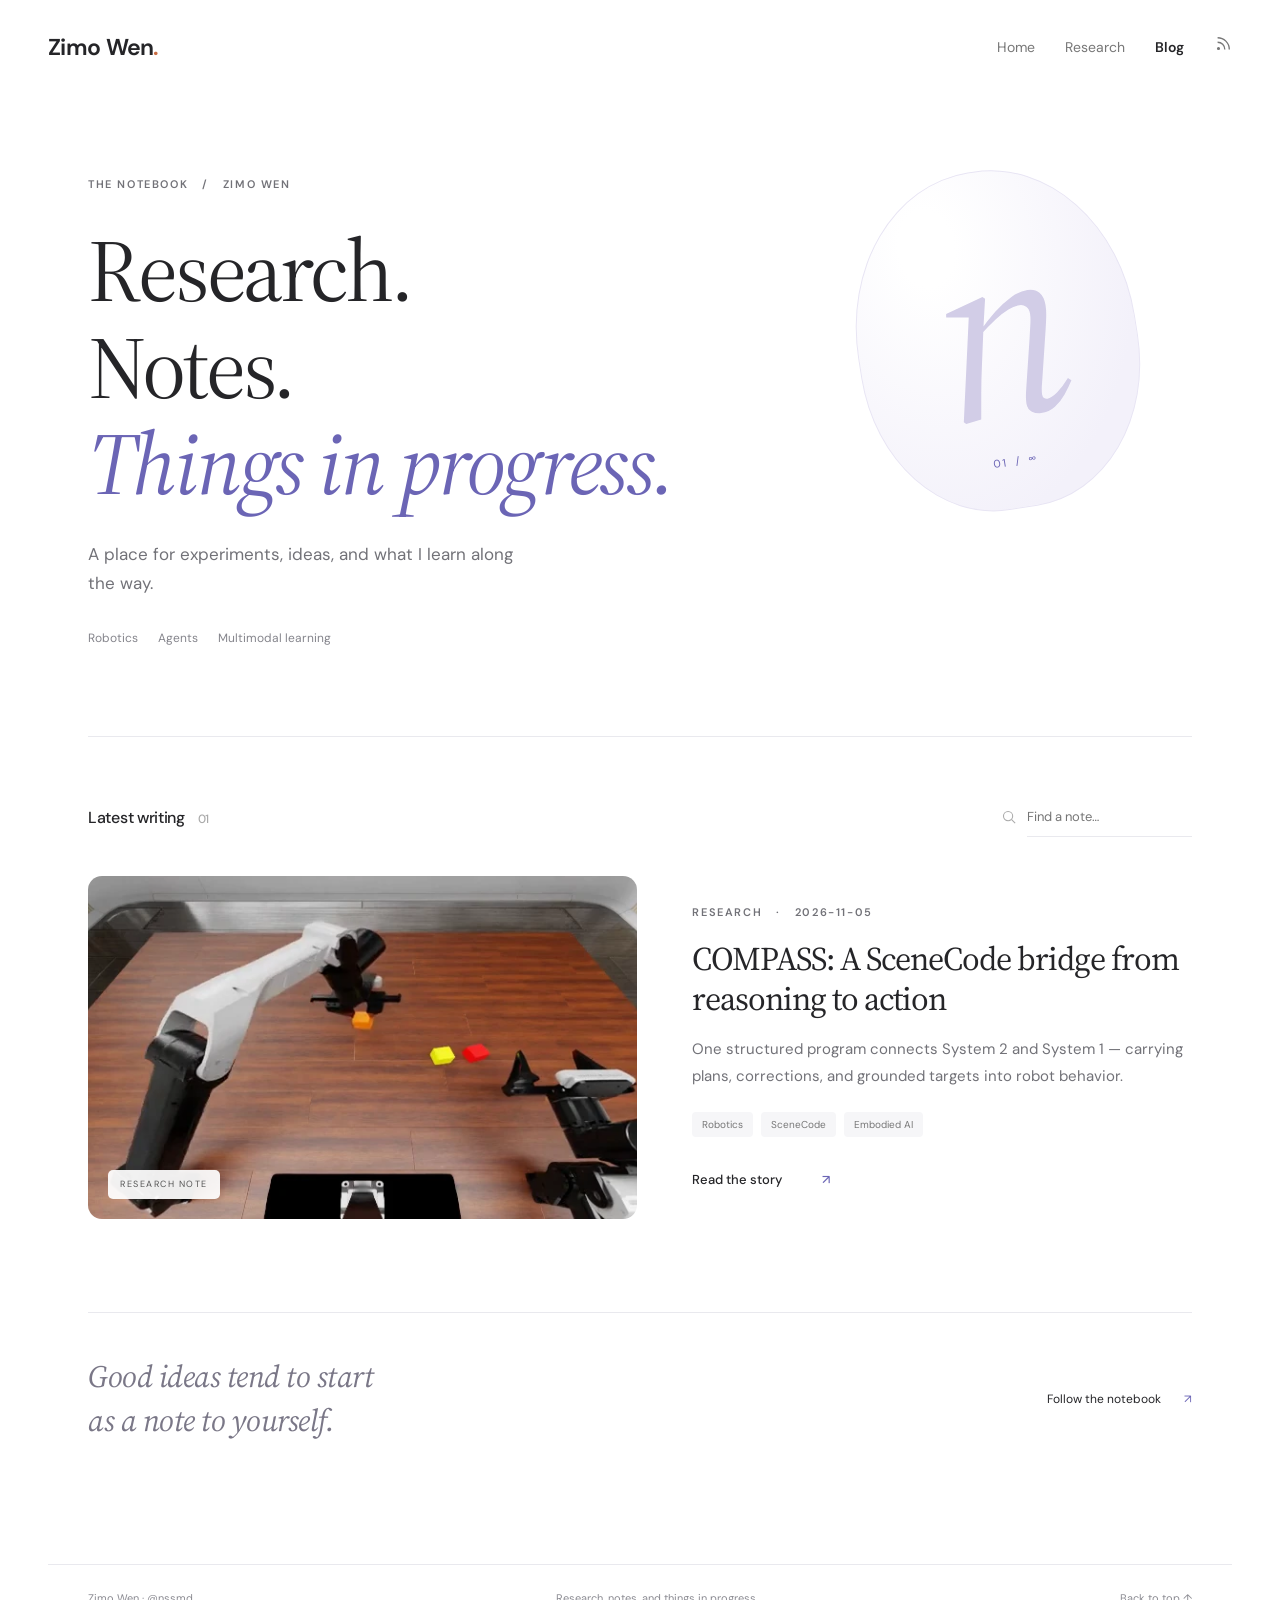
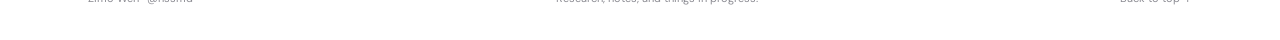
==== blog/index.html @ 4d7af4b7 "Add research blog with COMPASS method and eleven recorded cases" ====
<!doctype html>
<html lang="en"><head><meta charset="utf-8"><meta name="viewport" content="width=device-width,initial-scale=1">
<title>Blog · Zimo Wen</title><meta name="description" content="Research notes and experiments by Zimo Wen.">
<link rel="canonical" href="https://nssmd.github.io/blog/"><meta property="og:title" content="Blog"><meta property="og:description" content="Research notes and experiments by Zimo Wen."><meta property="og:type" content="website"><meta property="og:url" content="https://nssmd.github.io/blog/"><meta property="og:image" content="https://nssmd.github.io/blog/assets/compass/cover.webp"><meta name="twitter:card" content="summary_large_image"><meta name="theme-color" content="#ffffff">
<link rel="icon" href="/assets/favicon.svg" type="image/svg+xml"><link rel="alternate" type="application/atom+xml" title="Zimo Wen — Blog" href="/blog/feed.xml">
<link rel="preconnect" href="https://fonts.googleapis.com"><link rel="preconnect" href="https://fonts.gstatic.com" crossorigin><link href="https://fonts.googleapis.com/css2?family=DM+Sans:wght@400;450;500;550;600;650;700&family=Source+Serif+4:ital,wght@0,400;0,500;0,600;1,400;1,500&display=swap" rel="stylesheet">
<link rel="stylesheet" href="/blog/blog.css"><script src="/blog/blog.js" defer></script></head>
<body><a class="skip-link" href="#main">Skip to content</a><header class="site-header"><a class="wordmark" href="/">Zimo Wen<span class="wordmark-dot">.</span></a><nav aria-label="Main navigation"><a href="/">Home</a><a href="/#research">Research</a><a href="/blog/" aria-current="page">Blog</a><a class="rss-link" href="/blog/feed.xml" aria-label="Subscribe via RSS"><svg viewBox="0 0 20 20" fill="none" stroke="currentColor" stroke-width="1.5" aria-hidden="true"><circle cx="5" cy="15" r="1" fill="currentColor"/><path d="M4 8a8 8 0 0 1 8 8M4 3a13 13 0 0 1 13 13"/></svg></a></nav></header>
<main id="main" class="journal" tabindex="-1"><section class="journal-hero" id="top"><div class="eyebrow">THE NOTEBOOK <span> / </span> ZIMO WEN</div><h1>Research.<br>Notes.<br><em>Things in progress.</em></h1><p>A place for experiments, ideas, and what I learn along the way.</p><div class="journal-topics"><span>Robotics</span><span>Agents</span><span>Multimodal learning</span></div><div class="journal-mark" aria-hidden="true"><span>n</span><i>01 / ∞</i></div></section><section class="writing-section" aria-labelledby="writing-heading"><div class="writing-heading"><h2 id="writing-heading">Latest writing <span>01</span></h2><label class="journal-search"><span class="sr-only">Search articles</span><svg viewBox="0 0 24 24" fill="none" stroke="currentColor" stroke-width="1.5" aria-hidden="true"><circle cx="10" cy="10" r="6.5"/><path d="m15 15 5 5"/></svg><input id="post-search" type="search" placeholder="Find a note…" autocomplete="off"></label></div><div class="post-list"><article class="post-card featured-post" data-search="compass: a scenecode bridge from reasoning to action one structured program connects system 2 and system 1 — carrying plans, corrections, and grounded targets into robot behavior. robotics scenecode embodied ai"><a class="post-image" href="/blog/compass/"><img src="/blog/assets/compass/cover.webp" alt="COMPASS executing a color-order block-stacking task" width="960" height="540"><span class="image-label">RESEARCH NOTE</span></a><div class="post-copy"><div class="eyebrow">Research<span>·</span>2026-11-05</div><h2><a href="/blog/compass/">COMPASS: A SceneCode bridge from reasoning to action</a></h2><p>One structured program connects System 2 and System 1 — carrying plans, corrections, and grounded targets into robot behavior.</p><div class="post-tags"><span>Robotics</span><span>SceneCode</span><span>Embodied AI</span></div><a class="read-post" href="/blog/compass/">Read the story <span>↗</span></a></div></article></div><p class="empty-search" id="post-empty" hidden>No matching notes. Try another keyword.</p><p class="sr-only" id="post-status" role="status" aria-live="polite"></p></section><section class="journal-signoff"><p>Good ideas tend to start<br>as a note to yourself.</p><a href="/blog/feed.xml">Follow the notebook <span>↗</span></a></section></main><footer class="site-footer"><a href="/">Zimo Wen · @nssmd</a><span>Research, notes, and things in progress.</span><a href="#top">Back to top ↑</a></footer></body></html>
---- blog/blog.css ----
:root{--ink:#252528;--muted:#727278;--line:#e9e9ee;--purple:#6b65b5;--purple-light:#f2f1f9;--orange:#ca6c42;--paper:#fff;--sans:'DM Sans',system-ui,sans-serif;--serif:'Source Serif 4',Georgia,serif}*{box-sizing:border-box}html{scroll-behavior:smooth;scroll-padding-top:95px}body{margin:0;color:var(--ink);background:var(--paper);font:16px/1.7 var(--sans);-webkit-font-smoothing:antialiased}a{color:inherit;text-decoration:none}a:hover{color:var(--purple)}button,input{font:inherit}button{cursor:pointer}img,video{max-width:100%;display:block}button:focus-visible,a:focus-visible,input:focus-visible,summary:focus-visible{outline:2px solid var(--purple);outline-offset:5px}[hidden]{display:none!important}.sr-only{position:absolute;width:1px;height:1px;overflow:hidden;clip:rect(0,0,0,0)}.skip-link{position:fixed;left:16px;top:-100px;z-index:100;background:white;padding:10px 20px}.skip-link:focus{top:12px}.site-header{max-width:1280px;margin:auto;padding:28px 48px;display:flex;align-items:center;justify-content:space-between}.wordmark{font-size:23px;font-weight:650;letter-spacing:-.7px}.wordmark-dot{color:var(--orange)}.site-header nav{display:flex;gap:30px;align-items:center;font-size:14px;color:#777}.site-header [aria-current]{color:var(--ink);font-weight:600}.rss-link svg{width:18px;height:18px}.eyebrow{display:flex;align-items:center;gap:14px;font-size:11px;font-weight:600;letter-spacing:1.6px;text-transform:uppercase;color:var(--muted)}.mini-label{display:block;color:var(--purple);font-size:10px;letter-spacing:1.6px;font-weight:600;text-transform:uppercase}.journal{max-width:1184px;margin:auto;padding:0 40px}.journal-hero{position:relative;padding:80px 0 88px;border-bottom:1px solid var(--line);overflow:hidden}.journal-hero h1{font-family:var(--serif);font-size:clamp(54px,7vw,88px);line-height:1.1;letter-spacing:-3px;font-weight:400;margin:28px 0}.journal-hero h1 em{color:var(--purple);font-weight:400}.journal-hero>p{font-size:17px;color:var(--muted);max-width:430px}.journal-topics{display:flex;gap:20px;margin-top:30px;font-size:12px;color:#85858c}.journal-mark{position:absolute;right:5%;top:75px;width:280px;height:340px;display:flex;align-items:center;justify-content:center;transform:rotate(-9deg);border:1px solid #e8e5f4;border-radius:49% 49% 45% 45%;background:radial-gradient(ellipse at 30% 20%,#fff 10%,#f3f1fa 75%)}.journal-mark>span{font:italic 260px/.8 var(--serif);color:#d2cde7;letter-spacing:-25px;transform:translate(-5px,-15px)}.journal-mark i{position:absolute;bottom:40px;font:11px var(--sans);letter-spacing:3px;color:var(--purple)}.writing-section{padding:53px 0}.writing-heading{display:flex;align-items:center;justify-content:space-between;margin-bottom:32px}.writing-heading h2{font-size:16px;font-weight:500;letter-spacing:-.3px}.writing-heading h2 span{color:#aaa;font-size:12px;padding-left:9px}.journal-search{display:flex;gap:9px;align-items:center;color:#aaa}.journal-search svg{width:17px;height:17px}.journal-search input{border:0;border-bottom:1px solid var(--line);padding:8px 0;width:165px;font-size:13px;border-radius:0;background:transparent;color:var(--ink)}.post-card{display:grid;grid-template-columns:1.1fr 1fr;gap:55px;align-items:center}.post-image{position:relative;display:block;overflow:hidden;border-radius:14px;background:#eeedf2;aspect-ratio:16/10}.post-image img{width:100%;height:100%;object-fit:cover;transition:transform .6s}.post-image:hover img{transform:scale(1.035)}.image-label{position:absolute;bottom:20px;left:20px;background:#ffffffed;border-radius:5px;padding:7px 12px;color:#555;font-size:9px;letter-spacing:1.5px}.post-copy h2{font:400 33px/1.22 var(--serif);letter-spacing:-1px;margin:17px 0}.post-copy>p{font-size:15px;line-height:1.8;color:var(--muted)}.post-tags{display:flex;flex-wrap:wrap;gap:8px;margin:22px 0}.post-tags span{font-size:10px;color:#777;background:#f6f6f8;padding:4px 10px;border-radius:4px}.read-post{display:inline-flex;gap:40px;font-size:13px;font-weight:500;margin-top:10px}.read-post span{color:var(--purple)}.journal-signoff{margin:40px 0 80px;padding:42px 0;border-top:1px solid var(--line);display:flex;align-items:center;justify-content:space-between}.journal-signoff p{font:italic 31px/1.4 var(--serif);letter-spacing:-.5px;margin:0;color:#7a7787}.journal-signoff a{font-size:12px}.journal-signoff a span{margin-left:20px;color:var(--purple)}.site-footer{max-width:1184px;margin:45px auto 0;padding:24px 40px 32px;border-top:1px solid var(--line);display:flex;justify-content:space-between;gap:20px;font-size:11px;color:#8b8b92}.article-hero{max-width:980px;text-align:center;margin:72px auto 42px;padding:0 32px}.article-hero .eyebrow{justify-content:center}.article-hero h1{font:600 clamp(72px,9vw,118px)/1.1 var(--sans);letter-spacing:-7px;margin:25px 0 8px;background:linear-gradient(100deg,#555965 25%,#7770bd 65%,#c77d57 100%);background-clip:text;-webkit-background-clip:text;color:transparent}.hero-subtitle{font:400 clamp(29px,3.8vw,45px)/1.25 var(--serif);letter-spacing:-1.3px;margin:14px 0 20px}.hero-description{font-size:16px;color:var(--muted);line-height:1.8;max-width:660px;margin:0 auto}.hero-actions{display:flex;justify-content:center;gap:12px;margin:27px 0 35px}.pill-button{border:1px solid var(--line);border-radius:100px;padding:11px 22px;display:inline-flex;gap:25px;align-items:center;font-size:12px;font-weight:500;background:white;transition:background .2s,transform .2s}.pill-button:hover{transform:translateY(-2px);background:#f8f8fb;color:var(--ink)}.pill-button.primary{background:var(--ink);color:white;border-color:var(--ink)}.hero-film{max-width:1160px;margin:0 auto 80px;padding:0 32px}.hero-film video{width:100%;aspect-ratio:16/9;object-fit:cover;border-radius:18px;background:#eee}.hero-film figcaption{font-size:11px;color:var(--muted);text-align:center;margin:14px 0}.article-layout{max-width:1280px;margin:auto;position:relative;padding:0 40px}.article-toc{position:absolute;top:15px;left:-125px;width:150px;line-height:1.5}.article-toc .toc ul{list-style:none;padding:0;margin:20px 0}.article-toc .toc li{margin:12px 0;font-size:11px;color:#95959c}.article-toc .toc li ul{display:none}.article-toc a.active{color:var(--purple)}.back-link{display:block;margin-top:30px;font-size:11px;color:#888}.article-body>p,.article-body>h2,.article-body>h3,.article-body>ul,.article-body>ol,.article-body>blockquote,.article-body>pre,.article-body>.codehilite,.article-body>.recorded-code{max-width:740px;margin-left:auto;margin-right:auto}.article-body>p{font-size:17px;line-height:1.95;color:#4d4d55;margin-top:22px;margin-bottom:22px}.article-body>h2{font:400 clamp(30px,3.5vw,43px)/1.25 var(--serif);letter-spacing:-1px;margin-top:100px;margin-bottom:25px;scroll-margin-top:45px}.article-body>h3{font-size:20px;font-weight:500;margin-top:34px}.article-body a:not(.camera-link):not(.pill-button){text-decoration-color:#c5c1df;text-underline-offset:4px}.article-body>p a{text-decoration:underline}.article-body>ul,.article-body>ol{padding-left:22px;color:#555}.article-body>li{padding-left:5px}.article-body>blockquote{font:italic 27px/1.5 var(--serif);color:#77718d;text-align:center;padding:35px 20px;margin-top:45px;margin-bottom:45px}.article-body strong{color:var(--ink);font-weight:600}.bridge-figure{max-width:1120px;margin:45px auto 65px;background:#fafafd;padding:40px 40px 25px;border-radius:18px}.bridge-flow{display:grid;grid-template-columns:1fr 38px 1.15fr 38px 1fr;align-items:center;gap:15px}.bridge-node h3{font:400 25px/1.3 var(--serif);margin:14px 0}.bridge-node p{font-size:13px;line-height:1.8;color:#777}.bridge-program{background:#eeecf8;border-radius:14px;text-align:center;padding:26px 15px}.program-fields{display:flex;gap:7px;flex-wrap:wrap;justify-content:center}.program-fields span{font:11px monospace;background:#ffffff9c;color:#716b99;padding:5px 8px;border-radius:5px}.bridge-arrow{text-align:center;font-size:29px;color:#a49ec9}.feedback-path{text-align:center;font-size:12px;color:#8b859f;margin:24px 0 0}.feedback-path>span{font-size:19px;padding-right:10px}.bridge-figure figcaption,.recorded-code figcaption{font-size:11px;text-align:center;color:#999;margin:21px 0 0}.method-uses{display:grid;grid-template-columns:repeat(3,1fr);gap:35px;max-width:1060px;margin:50px auto}.method-uses h3{font:400 25px/1.2 var(--serif);margin:14px 0}.method-uses p{font-size:14px;color:#777;line-height:1.9}.method-uses .mini-label{color:var(--orange)}.recorded-code{margin:40px auto}.recorded-code pre,.codehilite pre{font:12px/1.8 ui-monospace,SFMono-Regular,Consolas,monospace;white-space:pre-wrap;overflow-wrap:anywhere;overflow:auto;background:#292831;color:#e3e1ee;padding:27px 32px;border-radius:0 0 12px 12px;margin:0}.code-caption{background:#35333e;color:#b9b3d2;padding:11px 30px;border-radius:12px 12px 0 0;font:10px var(--sans);letter-spacing:1px}.case-gallery{max-width:1120px;margin:40px auto}.case-filters{display:flex;gap:6px;flex-wrap:wrap;margin:0 0 32px}.case-filters button{border:0;border-radius:30px;background:transparent;color:#888;padding:8px 16px;font-size:12px;transition:background .2s}.case-filters button.active{background:#eeecf6;color:var(--purple)}.case-filters button span{font-size:10px;margin-left:6px;opacity:.6}.case-grid{display:grid;grid-template-columns:1fr 1fr;gap:44px 30px}.case-card{min-width:0}.case-media{position:relative;background:#eee;border-radius:14px;overflow:hidden;aspect-ratio:16/9}.case-media video{width:100%;height:100%;object-fit:contain}.case-number{position:absolute;top:12px;left:13px;background:#fffffff0;border-radius:6px;padding:3px 8px;font-size:10px;font-weight:600;pointer-events:none;color:#555}.case-copy{padding:18px 4px 0}.case-copy h3{font:400 24px/1.3 var(--serif);letter-spacing:-.3px;margin:9px 0}.case-copy>p{font-size:13px;line-height:1.8;color:#777;margin:10px 0}.case-plan{font-size:12px;margin-top:16px}.case-plan summary{display:flex;justify-content:space-between;align-items:center;list-style:none;cursor:pointer;color:var(--purple);padding:8px 0}.case-plan summary::-webkit-details-marker{display:none}.case-plan ol{padding:15px 20px 15px 35px;margin:8px 0;background:#f7f6fb;border-radius:10px;color:#686378;line-height:1.9}.case-plan li{padding-left:4px;margin:6px 0}.camera-link{color:var(--purple);display:inline-block;margin:7px 0}.results-table{max-width:950px;margin:40px auto;overflow-x:auto}.results-table table{border-collapse:collapse;width:100%;font-size:14px;min-width:600px}.results-table th{text-align:left;color:#999;font-size:11px;font-weight:500;padding:15px 18px;border-bottom:1px solid #ddd}.results-table td{padding:18px;border-bottom:1px solid #eee}.results-table td:nth-child(3){color:var(--purple);font-weight:600}.results-table a{color:#8e879e;font-size:12px}.results-table .result-foot{font-size:11px;color:#aaa;text-align:left;margin:16px 18px}.article-end{text-align:center;max-width:1080px;margin:100px auto 50px;padding:50px 20px;border-top:1px solid var(--line)}.article-end h2{font:400 36px/1.3 var(--serif);letter-spacing:-1px;margin:17px 0 25px}.article-end .mini-label{color:#aaa}.image-pair{display:grid;grid-template-columns:1fr 1fr;gap:20px;max-width:1000px;margin:45px auto}.image-pair figure{margin:0}.image-pair img{border-radius:12px;width:100%}.image-pair figcaption{font-size:11px;color:#999;margin-top:10px}.empty-search{padding:35px 0;color:#888}dialog{border:0;border-radius:16px;max-width:1400px;width:94vw;padding:26px;background:#fff;color:var(--ink)}dialog::backdrop{background:#16141cd9;backdrop-filter:blur(8px)}dialog h2{font:400 27px var(--serif);margin:0 30px 25px 0}dialog video{width:100%;border-radius:10px}dialog .dialog-close{position:absolute;right:20px;top:10px;border:0;background:transparent;color:#777;font-size:30px}.post-list{display:grid;gap:55px}
@media(min-width:1550px){.article-toc{position:sticky;top:50px;float:left;margin-left:-150px}}@media(max-width:1500px){.article-toc{display:none}}@media(max-width:850px){.site-header{padding:24px}.journal{padding:0 24px}.journal-hero{padding:55px 0 55px}.journal-mark{right:-70px;top:90px;opacity:.5;width:220px;height:280px;z-index:-1}.journal-mark>span{font-size:220px}.journal-hero h1{font-size:65px}.post-card{grid-template-columns:1fr;gap:26px}.post-image{aspect-ratio:16/9}.post-copy h2{font-size:30px}.journal-signoff{gap:30px}.journal-signoff p{font-size:24px}.article-hero{margin-top:45px}.article-hero h1{letter-spacing:-4px}.hero-film{padding:0 24px;margin-bottom:55px}.article-layout{padding:0 24px}.article-body>h2{margin-top:65px}.bridge-figure{padding:25px 20px}.bridge-flow{gap:10px;grid-template-columns:1fr 24px 1.1fr 24px 1fr}.bridge-node h3{font-size:21px}.bridge-node p{font-size:11px}.bridge-program{padding:22px 9px}.method-uses{gap:22px}.case-grid{gap:32px 22px}.case-copy h3{font-size:22px}.site-footer{padding:24px;flex-wrap:wrap}}@media(max-width:580px){.site-header nav{gap:19px;font-size:12px}.wordmark{font-size:20px}.site-header{padding:20px}.journal{padding:0 20px}.journal-hero h1{font-size:53px;letter-spacing:-2px}.journal-hero>p{max-width:300px;font-size:15px}.journal-mark{display:none}.journal-topics{gap:15px;font-size:10px}.writing-heading{gap:20px}.journal-search input{width:120px}.post-copy h2{font-size:28px}.journal-signoff{align-items:flex-start;flex-direction:column}.article-hero{padding:0 22px;margin-top:45px}.article-hero h1{font-size:69px;letter-spacing:-4px}.hero-subtitle{font-size:28px;letter-spacing:-.7px}.hero-description{font-size:14px}.eyebrow{font-size:9px;gap:9px}.hero-film{padding:0 15px}.hero-film video{border-radius:10px}.article-layout{padding:0 22px}.article-body>p{font-size:16px;line-height:1.9}.bridge-flow{grid-template-columns:1fr;text-align:center;gap:6px}.bridge-arrow{transform:rotate(90deg);height:34px}.bridge-program{padding:18px}.bridge-node h3{margin:10px 0}.bridge-node p{font-size:13px}.feedback-path{font-size:10px}.method-uses{grid-template-columns:1fr;gap:20px}.method-uses h3{font-size:26px}.method-uses p{margin:10px 0}.case-grid{grid-template-columns:1fr;gap:35px}.case-filters{gap:5px}.case-filters button{font-size:11px;padding:7px 12px}.image-pair{gap:10px}.image-pair figcaption{font-size:10px}.recorded-code pre{font-size:10px;padding:20px}.site-footer{font-size:10px;gap:12px}.site-footer span{display:none}.article-end{margin-top:70px}.article-end h2{font-size:29px}}
@media(prefers-reduced-motion:reduce){html{scroll-behavior:auto}*,*::before,*::after{transition:none!important;animation:none!important}}
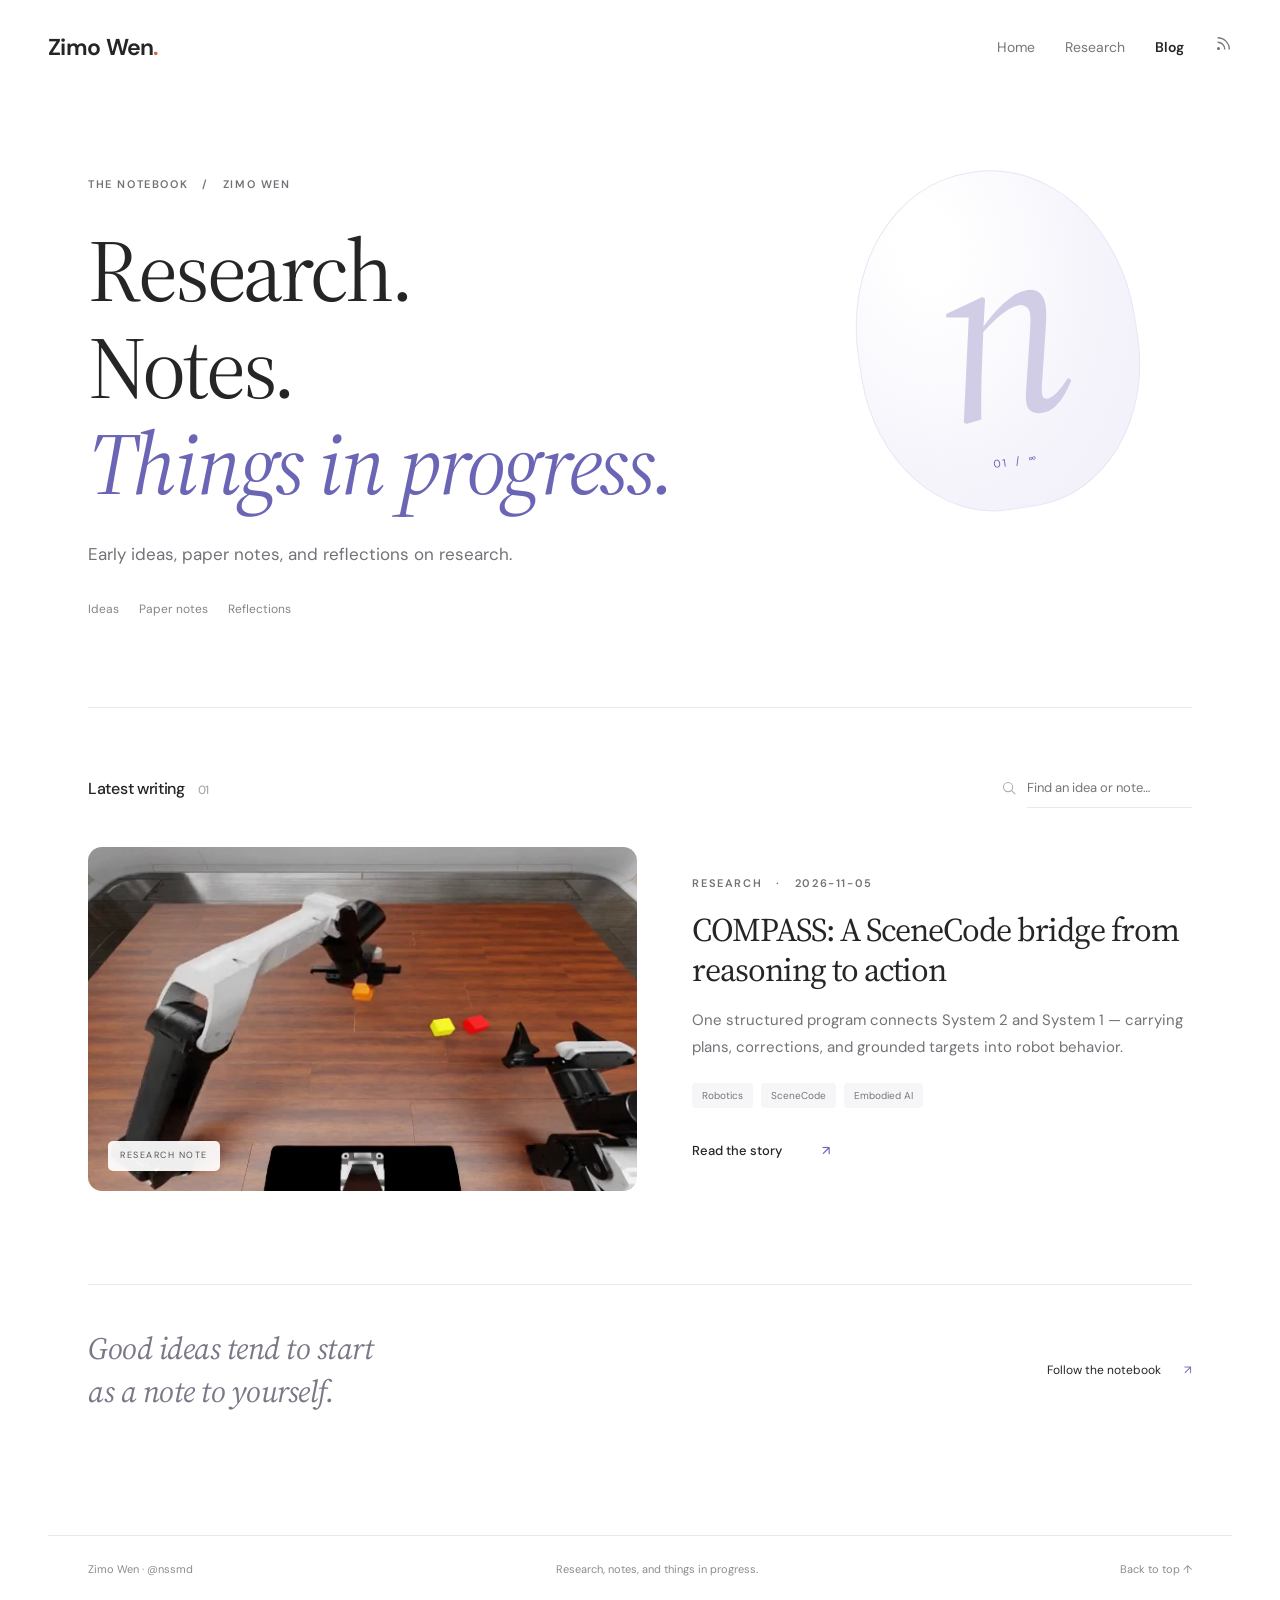
==== commit 86ddc491: "Highlight blog on homepage for ideas, paper notes, and reflections" ====
--- a/blog/index.html
+++ b/blog/index.html
@@ -6,4 +6,4 @@
 <link rel="preconnect" href="https://fonts.googleapis.com"><link rel="preconnect" href="https://fonts.gstatic.com" crossorigin><link href="https://fonts.googleapis.com/css2?family=DM+Sans:wght@400;450;500;550;600;650;700&family=Source+Serif+4:ital,wght@0,400;0,500;0,600;1,400;1,500&display=swap" rel="stylesheet">
 <link rel="stylesheet" href="/blog/blog.css"><script src="/blog/blog.js" defer></script></head>
 <body><a class="skip-link" href="#main">Skip to content</a><header class="site-header"><a class="wordmark" href="/">Zimo Wen<span class="wordmark-dot">.</span></a><nav aria-label="Main navigation"><a href="/">Home</a><a href="/#research">Research</a><a href="/blog/" aria-current="page">Blog</a><a class="rss-link" href="/blog/feed.xml" aria-label="Subscribe via RSS"><svg viewBox="0 0 20 20" fill="none" stroke="currentColor" stroke-width="1.5" aria-hidden="true"><circle cx="5" cy="15" r="1" fill="currentColor"/><path d="M4 8a8 8 0 0 1 8 8M4 3a13 13 0 0 1 13 13"/></svg></a></nav></header>
-<main id="main" class="journal" tabindex="-1"><section class="journal-hero" id="top"><div class="eyebrow">THE NOTEBOOK <span> / </span> ZIMO WEN</div><h1>Research.<br>Notes.<br><em>Things in progress.</em></h1><p>A place for experiments, ideas, and what I learn along the way.</p><div class="journal-topics"><span>Robotics</span><span>Agents</span><span>Multimodal learning</span></div><div class="journal-mark" aria-hidden="true"><span>n</span><i>01 / ∞</i></div></section><section class="writing-section" aria-labelledby="writing-heading"><div class="writing-heading"><h2 id="writing-heading">Latest writing <span>01</span></h2><label class="journal-search"><span class="sr-only">Search articles</span><svg viewBox="0 0 24 24" fill="none" stroke="currentColor" stroke-width="1.5" aria-hidden="true"><circle cx="10" cy="10" r="6.5"/><path d="m15 15 5 5"/></svg><input id="post-search" type="search" placeholder="Find a note…" autocomplete="off"></label></div><div class="post-list"><article class="post-card featured-post" data-search="compass: a scenecode bridge from reasoning to action one structured program connects system 2 and system 1 — carrying plans, corrections, and grounded targets into robot behavior. robotics scenecode embodied ai"><a class="post-image" href="/blog/compass/"><img src="/blog/assets/compass/cover.webp" alt="COMPASS executing a color-order block-stacking task" width="960" height="540"><span class="image-label">RESEARCH NOTE</span></a><div class="post-copy"><div class="eyebrow">Research<span>·</span>2026-11-05</div><h2><a href="/blog/compass/">COMPASS: A SceneCode bridge from reasoning to action</a></h2><p>One structured program connects System 2 and System 1 — carrying plans, corrections, and grounded targets into robot behavior.</p><div class="post-tags"><span>Robotics</span><span>SceneCode</span><span>Embodied AI</span></div><a class="read-post" href="/blog/compass/">Read the story <span>↗</span></a></div></article></div><p class="empty-search" id="post-empty" hidden>No matching notes. Try another keyword.</p><p class="sr-only" id="post-status" role="status" aria-live="polite"></p></section><section class="journal-signoff"><p>Good ideas tend to start<br>as a note to yourself.</p><a href="/blog/feed.xml">Follow the notebook <span>↗</span></a></section></main><footer class="site-footer"><a href="/">Zimo Wen · @nssmd</a><span>Research, notes, and things in progress.</span><a href="#top">Back to top ↑</a></footer></body></html>+<main id="main" class="journal" tabindex="-1"><section class="journal-hero" id="top"><div class="eyebrow">THE NOTEBOOK <span> / </span> ZIMO WEN</div><h1>Research.<br>Notes.<br><em>Things in progress.</em></h1><p>Early ideas, paper notes, and reflections on research.</p><div class="journal-topics"><span>Ideas</span><span>Paper notes</span><span>Reflections</span></div><div class="journal-mark" aria-hidden="true"><span>n</span><i>01 / ∞</i></div></section><section class="writing-section" aria-labelledby="writing-heading"><div class="writing-heading"><h2 id="writing-heading">Latest writing <span>01</span></h2><label class="journal-search"><span class="sr-only">Search articles</span><svg viewBox="0 0 24 24" fill="none" stroke="currentColor" stroke-width="1.5" aria-hidden="true"><circle cx="10" cy="10" r="6.5"/><path d="m15 15 5 5"/></svg><input id="post-search" type="search" placeholder="Find an idea or note…" autocomplete="off"></label></div><div class="post-list"><article class="post-card featured-post" data-search="compass: a scenecode bridge from reasoning to action one structured program connects system 2 and system 1 — carrying plans, corrections, and grounded targets into robot behavior. robotics scenecode embodied ai"><a class="post-image" href="/blog/compass/"><img src="/blog/assets/compass/cover.webp" alt="COMPASS executing a color-order block-stacking task" width="960" height="540"><span class="image-label">RESEARCH NOTE</span></a><div class="post-copy"><div class="eyebrow">Research<span>·</span>2026-11-05</div><h2><a href="/blog/compass/">COMPASS: A SceneCode bridge from reasoning to action</a></h2><p>One structured program connects System 2 and System 1 — carrying plans, corrections, and grounded targets into robot behavior.</p><div class="post-tags"><span>Robotics</span><span>SceneCode</span><span>Embodied AI</span></div><a class="read-post" href="/blog/compass/">Read the story <span>↗</span></a></div></article></div><p class="empty-search" id="post-empty" hidden>No matching notes. Try another keyword.</p><p class="sr-only" id="post-status" role="status" aria-live="polite"></p></section><section class="journal-signoff"><p>Good ideas tend to start<br>as a note to yourself.</p><a href="/blog/feed.xml">Follow the notebook <span>↗</span></a></section></main><footer class="site-footer"><a href="/">Zimo Wen · @nssmd</a><span>Research, notes, and things in progress.</span><a href="#top">Back to top ↑</a></footer></body></html>
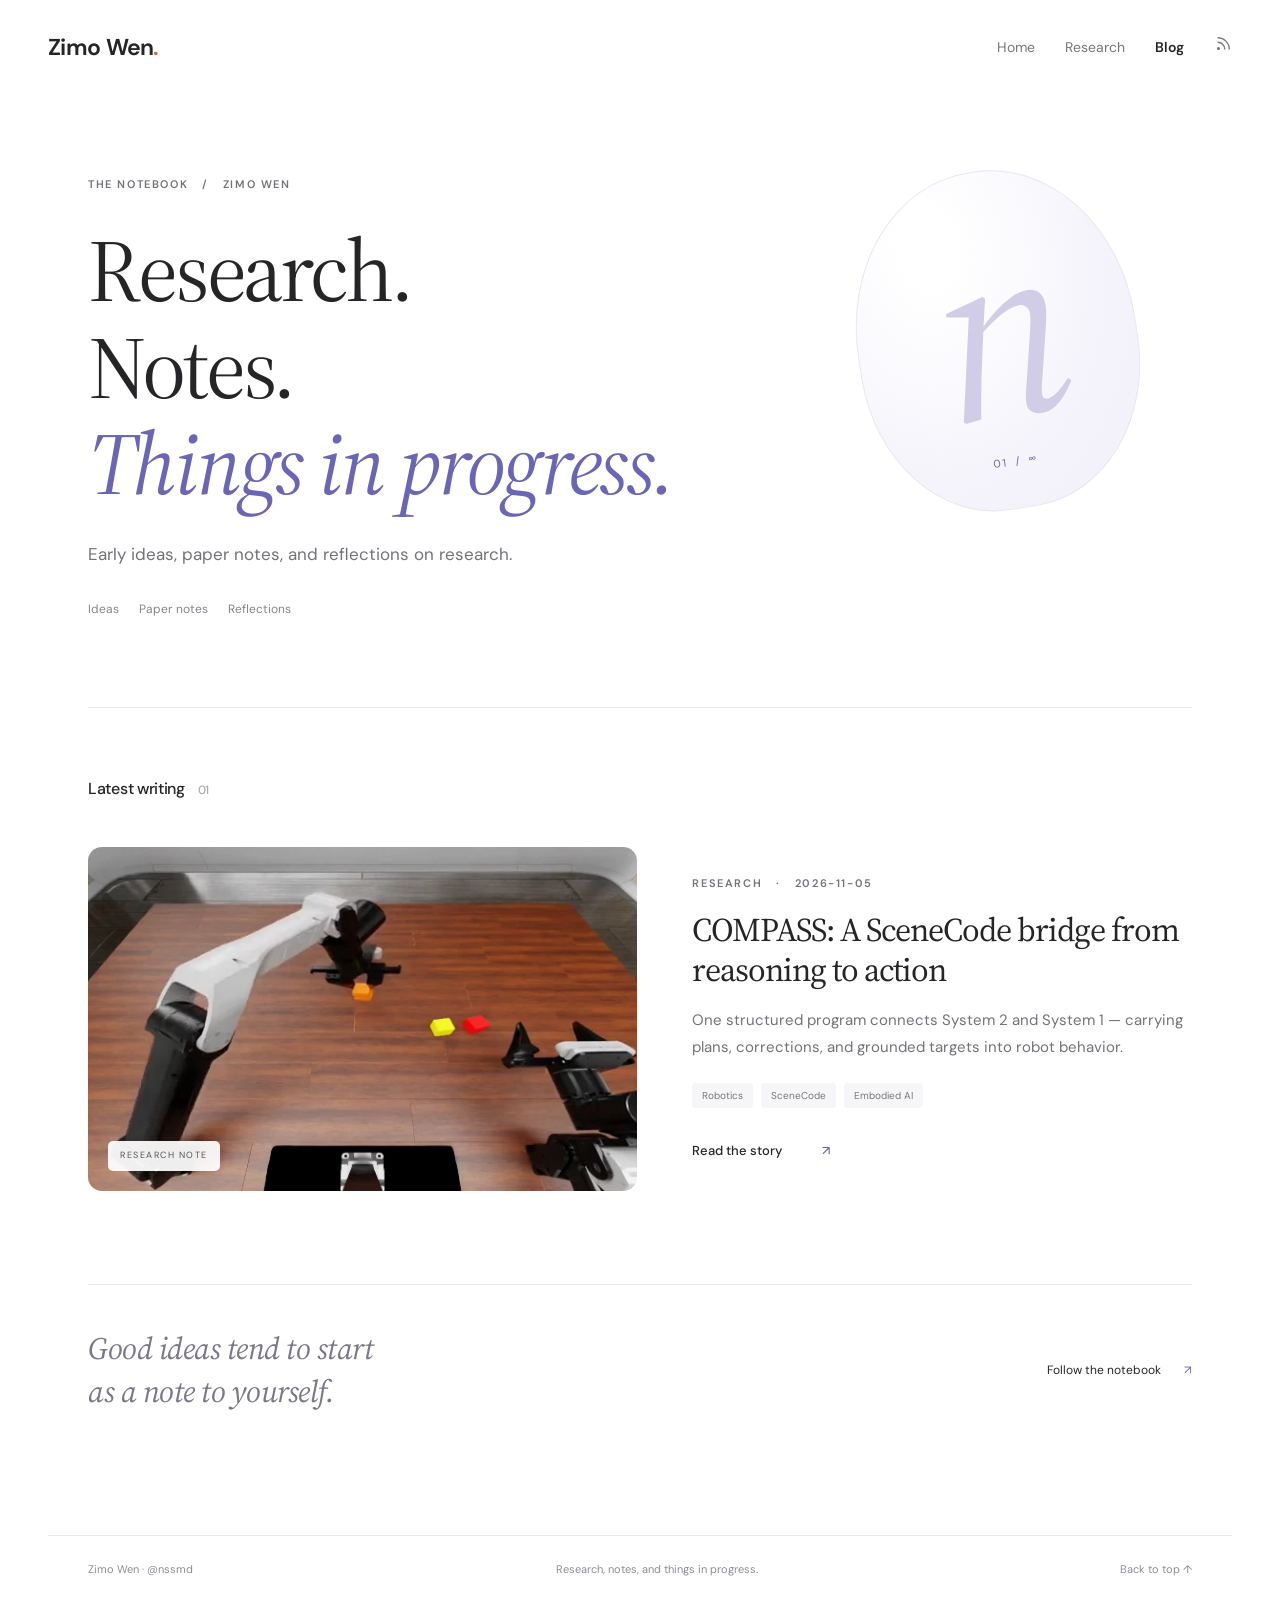
==== commit e0591ef8: "Publish static COMPASS article and interactive review page" ====
--- a/blog/index.html
+++ b/blog/index.html
@@ -1,9 +1,10 @@
-<!doctype html>
-<html lang="en"><head><meta charset="utf-8"><meta name="viewport" content="width=device-width,initial-scale=1">
-<title>Blog · Zimo Wen</title><meta name="description" content="Research notes and experiments by Zimo Wen.">
-<link rel="canonical" href="https://nssmd.github.io/blog/"><meta property="og:title" content="Blog"><meta property="og:description" content="Research notes and experiments by Zimo Wen."><meta property="og:type" content="website"><meta property="og:url" content="https://nssmd.github.io/blog/"><meta property="og:image" content="https://nssmd.github.io/blog/assets/compass/cover.webp"><meta name="twitter:card" content="summary_large_image"><meta name="theme-color" content="#ffffff">
-<link rel="icon" href="/assets/favicon.svg" type="image/svg+xml"><link rel="alternate" type="application/atom+xml" title="Zimo Wen — Blog" href="/blog/feed.xml">
-<link rel="preconnect" href="https://fonts.googleapis.com"><link rel="preconnect" href="https://fonts.gstatic.com" crossorigin><link href="https://fonts.googleapis.com/css2?family=DM+Sans:wght@400;450;500;550;600;650;700&family=Source+Serif+4:ital,wght@0,400;0,500;0,600;1,400;1,500&display=swap" rel="stylesheet">
-<link rel="stylesheet" href="/blog/blog.css"><script src="/blog/blog.js" defer></script></head>
-<body><a class="skip-link" href="#main">Skip to content</a><header class="site-header"><a class="wordmark" href="/">Zimo Wen<span class="wordmark-dot">.</span></a><nav aria-label="Main navigation"><a href="/">Home</a><a href="/#research">Research</a><a href="/blog/" aria-current="page">Blog</a><a class="rss-link" href="/blog/feed.xml" aria-label="Subscribe via RSS"><svg viewBox="0 0 20 20" fill="none" stroke="currentColor" stroke-width="1.5" aria-hidden="true"><circle cx="5" cy="15" r="1" fill="currentColor"/><path d="M4 8a8 8 0 0 1 8 8M4 3a13 13 0 0 1 13 13"/></svg></a></nav></header>
-<main id="main" class="journal" tabindex="-1"><section class="journal-hero" id="top"><div class="eyebrow">THE NOTEBOOK <span> / </span> ZIMO WEN</div><h1>Research.<br>Notes.<br><em>Things in progress.</em></h1><p>Early ideas, paper notes, and reflections on research.</p><div class="journal-topics"><span>Ideas</span><span>Paper notes</span><span>Reflections</span></div><div class="journal-mark" aria-hidden="true"><span>n</span><i>01 / ∞</i></div></section><section class="writing-section" aria-labelledby="writing-heading"><div class="writing-heading"><h2 id="writing-heading">Latest writing <span>01</span></h2><label class="journal-search"><span class="sr-only">Search articles</span><svg viewBox="0 0 24 24" fill="none" stroke="currentColor" stroke-width="1.5" aria-hidden="true"><circle cx="10" cy="10" r="6.5"/><path d="m15 15 5 5"/></svg><input id="post-search" type="search" placeholder="Find an idea or note…" autocomplete="off"></label></div><div class="post-list"><article class="post-card featured-post" data-search="compass: a scenecode bridge from reasoning to action one structured program connects system 2 and system 1 — carrying plans, corrections, and grounded targets into robot behavior. robotics scenecode embodied ai"><a class="post-image" href="/blog/compass/"><img src="/blog/assets/compass/cover.webp" alt="COMPASS executing a color-order block-stacking task" width="960" height="540"><span class="image-label">RESEARCH NOTE</span></a><div class="post-copy"><div class="eyebrow">Research<span>·</span>2026-11-05</div><h2><a href="/blog/compass/">COMPASS: A SceneCode bridge from reasoning to action</a></h2><p>One structured program connects System 2 and System 1 — carrying plans, corrections, and grounded targets into robot behavior.</p><div class="post-tags"><span>Robotics</span><span>SceneCode</span><span>Embodied AI</span></div><a class="read-post" href="/blog/compass/">Read the story <span>↗</span></a></div></article></div><p class="empty-search" id="post-empty" hidden>No matching notes. Try another keyword.</p><p class="sr-only" id="post-status" role="status" aria-live="polite"></p></section><section class="journal-signoff"><p>Good ideas tend to start<br>as a note to yourself.</p><a href="/blog/feed.xml">Follow the notebook <span>↗</span></a></section></main><footer class="site-footer"><a href="/">Zimo Wen · @nssmd</a><span>Research, notes, and things in progress.</span><a href="#top">Back to top ↑</a></footer></body></html>+<!DOCTYPE html>
+
+<html lang="en"><head><meta charset="utf-8"/><meta content="width=device-width,initial-scale=1" name="viewport"/>
+<title>Blog · Zimo Wen</title><meta content="Research notes and experiments by Zimo Wen." name="description"/>
+<link href="https://nssmd.github.io/blog/" rel="canonical"/><meta content="Blog" property="og:title"/><meta content="Research notes and experiments by Zimo Wen." property="og:description"/><meta content="website" property="og:type"/><meta content="https://nssmd.github.io/blog/" property="og:url"/><meta content="https://nssmd.github.io/blog/assets/compass/cover.webp" property="og:image"/><meta content="summary_large_image" name="twitter:card"/><meta content="#ffffff" name="theme-color"/>
+<link href="/assets/favicon.svg" rel="icon" type="image/svg+xml"/><link href="/blog/feed.xml" rel="alternate" title="Zimo Wen — Blog" type="application/atom+xml"/>
+<link href="https://fonts.googleapis.com" rel="preconnect"/><link crossorigin="" href="https://fonts.gstatic.com" rel="preconnect"/><link href="https://fonts.googleapis.com/css2?family=DM+Sans:wght@400;450;500;550;600;650;700&amp;family=Source+Serif+4:ital,wght@0,400;0,500;0,600;1,400;1,500&amp;display=swap" rel="stylesheet"/>
+<meta content="19d4d39c820d" name="compass-trace-version"/><meta content="07a1e909e941" name="compass-review-version"/><link href="/blog/blog.css?v=14fd77dc674f" rel="stylesheet"/></head>
+<body><a class="skip-link" href="#main">Skip to content</a><header class="site-header"><a class="wordmark" href="/">Zimo Wen<span class="wordmark-dot">.</span></a><nav aria-label="Main navigation"><a href="/">Home</a><a href="/#research">Research</a><a aria-current="page" href="/blog/">Blog</a><a aria-label="Subscribe via RSS" class="rss-link" href="/blog/feed.xml"><svg aria-hidden="true" fill="none" stroke="currentColor" stroke-width="1.5" viewbox="0 0 20 20"><circle cx="5" cy="15" fill="currentColor" r="1"></circle><path d="M4 8a8 8 0 0 1 8 8M4 3a13 13 0 0 1 13 13"></path></svg></a></nav></header>
+<main class="journal" id="main" tabindex="-1"><section class="journal-hero" id="top"><div class="eyebrow">THE NOTEBOOK <span> / </span> ZIMO WEN</div><h1>Research.<br/>Notes.<br/><em>Things in progress.</em></h1><p>Early ideas, paper notes, and reflections on research.</p><div class="journal-topics"><span>Ideas</span><span>Paper notes</span><span>Reflections</span></div><div aria-hidden="true" class="journal-mark"><span>n</span><i>01 / ∞</i></div></section><section aria-labelledby="writing-heading" class="writing-section"><div class="writing-heading"><h2 id="writing-heading">Latest writing <span>01</span></h2></div><div class="post-list"><article class="post-card featured-post" data-search="compass: a scenecode bridge from reasoning to action one structured program connects system 2 and system 1 — carrying plans, corrections, and grounded targets into robot behavior. robotics scenecode embodied ai"><a class="post-image" href="/blog/compass/"><img alt="COMPASS executing a color-order block-stacking task" height="540" src="/blog/assets/compass/cover.webp" width="960"/><span class="image-label">RESEARCH NOTE</span></a><div class="post-copy"><div class="eyebrow">Research<span>·</span>2026-11-05</div><h2><a href="/blog/compass/">COMPASS: A SceneCode bridge from reasoning to action</a></h2><p>One structured program connects System 2 and System 1 — carrying plans, corrections, and grounded targets into robot behavior.</p><div class="post-tags"><span>Robotics</span><span>SceneCode</span><span>Embodied AI</span></div><a class="read-post" href="/blog/compass/">Read the story <span>↗</span></a></div></article></div></section><section class="journal-signoff"><p>Good ideas tend to start<br/>as a note to yourself.</p><a href="/blog/feed.xml">Follow the notebook <span>↗</span></a></section></main><footer class="site-footer"><a href="/">Zimo Wen · @nssmd</a><span>Research, notes, and things in progress.</span><a href="#top">Back to top ↑</a></footer></body></html>
--- a/blog/blog.css
+++ b/blog/blog.css
@@ -1,3 +1,8 @@
 :root{--ink:#252528;--muted:#727278;--line:#e9e9ee;--purple:#6b65b5;--purple-light:#f2f1f9;--orange:#ca6c42;--paper:#fff;--sans:'DM Sans',system-ui,sans-serif;--serif:'Source Serif 4',Georgia,serif}*{box-sizing:border-box}html{scroll-behavior:smooth;scroll-padding-top:95px}body{margin:0;color:var(--ink);background:var(--paper);font:16px/1.7 var(--sans);-webkit-font-smoothing:antialiased}a{color:inherit;text-decoration:none}a:hover{color:var(--purple)}button,input{font:inherit}button{cursor:pointer}img,video{max-width:100%;display:block}button:focus-visible,a:focus-visible,input:focus-visible,summary:focus-visible{outline:2px solid var(--purple);outline-offset:5px}[hidden]{display:none!important}.sr-only{position:absolute;width:1px;height:1px;overflow:hidden;clip:rect(0,0,0,0)}.skip-link{position:fixed;left:16px;top:-100px;z-index:100;background:white;padding:10px 20px}.skip-link:focus{top:12px}.site-header{max-width:1280px;margin:auto;padding:28px 48px;display:flex;align-items:center;justify-content:space-between}.wordmark{font-size:23px;font-weight:650;letter-spacing:-.7px}.wordmark-dot{color:var(--orange)}.site-header nav{display:flex;gap:30px;align-items:center;font-size:14px;color:#777}.site-header [aria-current]{color:var(--ink);font-weight:600}.rss-link svg{width:18px;height:18px}.eyebrow{display:flex;align-items:center;gap:14px;font-size:11px;font-weight:600;letter-spacing:1.6px;text-transform:uppercase;color:var(--muted)}.mini-label{display:block;color:var(--purple);font-size:10px;letter-spacing:1.6px;font-weight:600;text-transform:uppercase}.journal{max-width:1184px;margin:auto;padding:0 40px}.journal-hero{position:relative;padding:80px 0 88px;border-bottom:1px solid var(--line);overflow:hidden}.journal-hero h1{font-family:var(--serif);font-size:clamp(54px,7vw,88px);line-height:1.1;letter-spacing:-3px;font-weight:400;margin:28px 0}.journal-hero h1 em{color:var(--purple);font-weight:400}.journal-hero>p{font-size:17px;color:var(--muted);max-width:430px}.journal-topics{display:flex;gap:20px;margin-top:30px;font-size:12px;color:#85858c}.journal-mark{position:absolute;right:5%;top:75px;width:280px;height:340px;display:flex;align-items:center;justify-content:center;transform:rotate(-9deg);border:1px solid #e8e5f4;border-radius:49% 49% 45% 45%;background:radial-gradient(ellipse at 30% 20%,#fff 10%,#f3f1fa 75%)}.journal-mark>span{font:italic 260px/.8 var(--serif);color:#d2cde7;letter-spacing:-25px;transform:translate(-5px,-15px)}.journal-mark i{position:absolute;bottom:40px;font:11px var(--sans);letter-spacing:3px;color:var(--purple)}.writing-section{padding:53px 0}.writing-heading{display:flex;align-items:center;justify-content:space-between;margin-bottom:32px}.writing-heading h2{font-size:16px;font-weight:500;letter-spacing:-.3px}.writing-heading h2 span{color:#aaa;font-size:12px;padding-left:9px}.journal-search{display:flex;gap:9px;align-items:center;color:#aaa}.journal-search svg{width:17px;height:17px}.journal-search input{border:0;border-bottom:1px solid var(--line);padding:8px 0;width:165px;font-size:13px;border-radius:0;background:transparent;color:var(--ink)}.post-card{display:grid;grid-template-columns:1.1fr 1fr;gap:55px;align-items:center}.post-image{position:relative;display:block;overflow:hidden;border-radius:14px;background:#eeedf2;aspect-ratio:16/10}.post-image img{width:100%;height:100%;object-fit:cover;transition:transform .6s}.post-image:hover img{transform:scale(1.035)}.image-label{position:absolute;bottom:20px;left:20px;background:#ffffffed;border-radius:5px;padding:7px 12px;color:#555;font-size:9px;letter-spacing:1.5px}.post-copy h2{font:400 33px/1.22 var(--serif);letter-spacing:-1px;margin:17px 0}.post-copy>p{font-size:15px;line-height:1.8;color:var(--muted)}.post-tags{display:flex;flex-wrap:wrap;gap:8px;margin:22px 0}.post-tags span{font-size:10px;color:#777;background:#f6f6f8;padding:4px 10px;border-radius:4px}.read-post{display:inline-flex;gap:40px;font-size:13px;font-weight:500;margin-top:10px}.read-post span{color:var(--purple)}.journal-signoff{margin:40px 0 80px;padding:42px 0;border-top:1px solid var(--line);display:flex;align-items:center;justify-content:space-between}.journal-signoff p{font:italic 31px/1.4 var(--serif);letter-spacing:-.5px;margin:0;color:#7a7787}.journal-signoff a{font-size:12px}.journal-signoff a span{margin-left:20px;color:var(--purple)}.site-footer{max-width:1184px;margin:45px auto 0;padding:24px 40px 32px;border-top:1px solid var(--line);display:flex;justify-content:space-between;gap:20px;font-size:11px;color:#8b8b92}.article-hero{max-width:980px;text-align:center;margin:72px auto 42px;padding:0 32px}.article-hero .eyebrow{justify-content:center}.article-hero h1{font:600 clamp(72px,9vw,118px)/1.1 var(--sans);letter-spacing:-7px;margin:25px 0 8px;background:linear-gradient(100deg,#555965 25%,#7770bd 65%,#c77d57 100%);background-clip:text;-webkit-background-clip:text;color:transparent}.hero-subtitle{font:400 clamp(29px,3.8vw,45px)/1.25 var(--serif);letter-spacing:-1.3px;margin:14px 0 20px}.hero-description{font-size:16px;color:var(--muted);line-height:1.8;max-width:660px;margin:0 auto}.hero-actions{display:flex;justify-content:center;gap:12px;margin:27px 0 35px}.pill-button{border:1px solid var(--line);border-radius:100px;padding:11px 22px;display:inline-flex;gap:25px;align-items:center;font-size:12px;font-weight:500;background:white;transition:background .2s,transform .2s}.pill-button:hover{transform:translateY(-2px);background:#f8f8fb;color:var(--ink)}.pill-button.primary{background:var(--ink);color:white;border-color:var(--ink)}.hero-film{max-width:1160px;margin:0 auto 80px;padding:0 32px}.hero-film video{width:100%;aspect-ratio:16/9;object-fit:cover;border-radius:18px;background:#eee}.hero-film figcaption{font-size:11px;color:var(--muted);text-align:center;margin:14px 0}.article-layout{max-width:1280px;margin:auto;position:relative;padding:0 40px}.article-toc{position:absolute;top:15px;left:-125px;width:150px;line-height:1.5}.article-toc .toc ul{list-style:none;padding:0;margin:20px 0}.article-toc .toc li{margin:12px 0;font-size:11px;color:#95959c}.article-toc .toc li ul{display:none}.article-toc a.active{color:var(--purple)}.back-link{display:block;margin-top:30px;font-size:11px;color:#888}.article-body>p,.article-body>h2,.article-body>h3,.article-body>ul,.article-body>ol,.article-body>blockquote,.article-body>pre,.article-body>.codehilite,.article-body>.recorded-code{max-width:740px;margin-left:auto;margin-right:auto}.article-body>p{font-size:17px;line-height:1.95;color:#4d4d55;margin-top:22px;margin-bottom:22px}.article-body>h2{font:400 clamp(30px,3.5vw,43px)/1.25 var(--serif);letter-spacing:-1px;margin-top:100px;margin-bottom:25px;scroll-margin-top:45px}.article-body>h3{font-size:20px;font-weight:500;margin-top:34px}.article-body a:not(.camera-link):not(.pill-button){text-decoration-color:#c5c1df;text-underline-offset:4px}.article-body>p a{text-decoration:underline}.article-body>ul,.article-body>ol{padding-left:22px;color:#555}.article-body>li{padding-left:5px}.article-body>blockquote{font:italic 27px/1.5 var(--serif);color:#77718d;text-align:center;padding:35px 20px;margin-top:45px;margin-bottom:45px}.article-body strong{color:var(--ink);font-weight:600}.bridge-figure{max-width:1120px;margin:45px auto 65px;background:#fafafd;padding:40px 40px 25px;border-radius:18px}.bridge-flow{display:grid;grid-template-columns:1fr 38px 1.15fr 38px 1fr;align-items:center;gap:15px}.bridge-node h3{font:400 25px/1.3 var(--serif);margin:14px 0}.bridge-node p{font-size:13px;line-height:1.8;color:#777}.bridge-program{background:#eeecf8;border-radius:14px;text-align:center;padding:26px 15px}.program-fields{display:flex;gap:7px;flex-wrap:wrap;justify-content:center}.program-fields span{font:11px monospace;background:#ffffff9c;color:#716b99;padding:5px 8px;border-radius:5px}.bridge-arrow{text-align:center;font-size:29px;color:#a49ec9}.feedback-path{text-align:center;font-size:12px;color:#8b859f;margin:24px 0 0}.feedback-path>span{font-size:19px;padding-right:10px}.bridge-figure figcaption,.recorded-code figcaption{font-size:11px;text-align:center;color:#999;margin:21px 0 0}.method-uses{display:grid;grid-template-columns:repeat(3,1fr);gap:35px;max-width:1060px;margin:50px auto}.method-uses h3{font:400 25px/1.2 var(--serif);margin:14px 0}.method-uses p{font-size:14px;color:#777;line-height:1.9}.method-uses .mini-label{color:var(--orange)}.recorded-code{margin:40px auto}.recorded-code pre,.codehilite pre{font:12px/1.8 ui-monospace,SFMono-Regular,Consolas,monospace;white-space:pre-wrap;overflow-wrap:anywhere;overflow:auto;background:#292831;color:#e3e1ee;padding:27px 32px;border-radius:0 0 12px 12px;margin:0}.code-caption{background:#35333e;color:#b9b3d2;padding:11px 30px;border-radius:12px 12px 0 0;font:10px var(--sans);letter-spacing:1px}.case-gallery{max-width:1120px;margin:40px auto}.case-filters{display:flex;gap:6px;flex-wrap:wrap;margin:0 0 32px}.case-filters button{border:0;border-radius:30px;background:transparent;color:#888;padding:8px 16px;font-size:12px;transition:background .2s}.case-filters button.active{background:#eeecf6;color:var(--purple)}.case-filters button span{font-size:10px;margin-left:6px;opacity:.6}.case-grid{display:grid;grid-template-columns:1fr 1fr;gap:44px 30px}.case-card{min-width:0}.case-media{position:relative;background:#eee;border-radius:14px;overflow:hidden;aspect-ratio:16/9}.case-media video{width:100%;height:100%;object-fit:contain}.case-number{position:absolute;top:12px;left:13px;background:#fffffff0;border-radius:6px;padding:3px 8px;font-size:10px;font-weight:600;pointer-events:none;color:#555}.case-copy{padding:18px 4px 0}.case-copy h3{font:400 24px/1.3 var(--serif);letter-spacing:-.3px;margin:9px 0}.case-copy>p{font-size:13px;line-height:1.8;color:#777;margin:10px 0}.case-plan{font-size:12px;margin-top:16px}.case-plan summary{display:flex;justify-content:space-between;align-items:center;list-style:none;cursor:pointer;color:var(--purple);padding:8px 0}.case-plan summary::-webkit-details-marker{display:none}.case-plan ol{padding:15px 20px 15px 35px;margin:8px 0;background:#f7f6fb;border-radius:10px;color:#686378;line-height:1.9}.case-plan li{padding-left:4px;margin:6px 0}.camera-link{color:var(--purple);display:inline-block;margin:7px 0}.results-table{max-width:950px;margin:40px auto;overflow-x:auto}.results-table table{border-collapse:collapse;width:100%;font-size:14px;min-width:600px}.results-table th{text-align:left;color:#999;font-size:11px;font-weight:500;padding:15px 18px;border-bottom:1px solid #ddd}.results-table td{padding:18px;border-bottom:1px solid #eee}.results-table td:nth-child(3){color:var(--purple);font-weight:600}.results-table a{color:#8e879e;font-size:12px}.results-table .result-foot{font-size:11px;color:#aaa;text-align:left;margin:16px 18px}.article-end{text-align:center;max-width:1080px;margin:100px auto 50px;padding:50px 20px;border-top:1px solid var(--line)}.article-end h2{font:400 36px/1.3 var(--serif);letter-spacing:-1px;margin:17px 0 25px}.article-end .mini-label{color:#aaa}.image-pair{display:grid;grid-template-columns:1fr 1fr;gap:20px;max-width:1000px;margin:45px auto}.image-pair figure{margin:0}.image-pair img{border-radius:12px;width:100%}.image-pair figcaption{font-size:11px;color:#999;margin-top:10px}.empty-search{padding:35px 0;color:#888}dialog{border:0;border-radius:16px;max-width:1400px;width:94vw;padding:26px;background:#fff;color:var(--ink)}dialog::backdrop{background:#16141cd9;backdrop-filter:blur(8px)}dialog h2{font:400 27px var(--serif);margin:0 30px 25px 0}dialog video{width:100%;border-radius:10px}dialog .dialog-close{position:absolute;right:20px;top:10px;border:0;background:transparent;color:#777;font-size:30px}.post-list{display:grid;gap:55px}
 @media(min-width:1550px){.article-toc{position:sticky;top:50px;float:left;margin-left:-150px}}@media(max-width:1500px){.article-toc{display:none}}@media(max-width:850px){.site-header{padding:24px}.journal{padding:0 24px}.journal-hero{padding:55px 0 55px}.journal-mark{right:-70px;top:90px;opacity:.5;width:220px;height:280px;z-index:-1}.journal-mark>span{font-size:220px}.journal-hero h1{font-size:65px}.post-card{grid-template-columns:1fr;gap:26px}.post-image{aspect-ratio:16/9}.post-copy h2{font-size:30px}.journal-signoff{gap:30px}.journal-signoff p{font-size:24px}.article-hero{margin-top:45px}.article-hero h1{letter-spacing:-4px}.hero-film{padding:0 24px;margin-bottom:55px}.article-layout{padding:0 24px}.article-body>h2{margin-top:65px}.bridge-figure{padding:25px 20px}.bridge-flow{gap:10px;grid-template-columns:1fr 24px 1.1fr 24px 1fr}.bridge-node h3{font-size:21px}.bridge-node p{font-size:11px}.bridge-program{padding:22px 9px}.method-uses{gap:22px}.case-grid{gap:32px 22px}.case-copy h3{font-size:22px}.site-footer{padding:24px;flex-wrap:wrap}}@media(max-width:580px){.site-header nav{gap:19px;font-size:12px}.wordmark{font-size:20px}.site-header{padding:20px}.journal{padding:0 20px}.journal-hero h1{font-size:53px;letter-spacing:-2px}.journal-hero>p{max-width:300px;font-size:15px}.journal-mark{display:none}.journal-topics{gap:15px;font-size:10px}.writing-heading{gap:20px}.journal-search input{width:120px}.post-copy h2{font-size:28px}.journal-signoff{align-items:flex-start;flex-direction:column}.article-hero{padding:0 22px;margin-top:45px}.article-hero h1{font-size:69px;letter-spacing:-4px}.hero-subtitle{font-size:28px;letter-spacing:-.7px}.hero-description{font-size:14px}.eyebrow{font-size:9px;gap:9px}.hero-film{padding:0 15px}.hero-film video{border-radius:10px}.article-layout{padding:0 22px}.article-body>p{font-size:16px;line-height:1.9}.bridge-flow{grid-template-columns:1fr;text-align:center;gap:6px}.bridge-arrow{transform:rotate(90deg);height:34px}.bridge-program{padding:18px}.bridge-node h3{margin:10px 0}.bridge-node p{font-size:13px}.feedback-path{font-size:10px}.method-uses{grid-template-columns:1fr;gap:20px}.method-uses h3{font-size:26px}.method-uses p{margin:10px 0}.case-grid{grid-template-columns:1fr;gap:35px}.case-filters{gap:5px}.case-filters button{font-size:11px;padding:7px 12px}.image-pair{gap:10px}.image-pair figcaption{font-size:10px}.recorded-code pre{font-size:10px;padding:20px}.site-footer{font-size:10px;gap:12px}.site-footer span{display:none}.article-end{margin-top:70px}.article-end h2{font-size:29px}}
 @media(prefers-reduced-motion:reduce){html{scroll-behavior:auto}*,*::before,*::after{transition:none!important;animation:none!important}}
+.static-video-cover{position:relative}.static-video-cover img{width:100%;height:auto;object-fit:cover}.hero-film .static-video-cover img{border-radius:18px}.static-watch{display:block;font-size:11px;color:#8c80a4;padding-top:10px}.case-media .static-video-cover{height:100%}.case-media .static-video-cover img{width:100%;height:100%;object-fit:cover}.case-media .static-watch{position:absolute;bottom:12px;right:13px;border-radius:20px;background:#ffffffed;color:#6b6181;padding:5px 11px;font-size:9px}.static-case-link{font-size:11px;color:#93859e}.static-sequence{display:grid;gap:35px;margin:32px 0}.static-step{display:grid;grid-template-columns:1fr 1fr;gap:30px;padding:24px;background:#faf9fc;border-radius:15px;align-items:start}.static-step figure{margin:0}.static-step figure img{width:100%;height:auto;border-radius:10px}.static-step figcaption{font-size:10px;color:#a197ae;margin-top:12px}.static-step-copy>p:not(.mini-label){font-size:13px;color:#7c7484;line-height:1.9;margin:12px 0 20px}.static-step-copy pre{font:11px/1.8 ui-monospace,Consolas,monospace;background:#2c2934;color:#e5dced;white-space:pre-wrap;overflow-wrap:anywhere;border-radius:10px;padding:20px;margin:0}.static-study-video{font-size:12px;color:#8f7ea2;margin:0}.static-study-video a{text-decoration:underline;text-underline-offset:4px}@media(max-width:750px){.static-step{grid-template-columns:1fr;gap:20px;padding:20px}.hero-film .static-video-cover img{border-radius:10px}}
+.scenecode-fields{max-width:1080px;display:grid;grid-template-columns:1fr 1fr;gap:22px;margin:42px auto}.scenecode-fields>div{background:#f8f7fb;padding:25px 28px;border-radius:13px}.scenecode-fields p{font-size:14px;line-height:1.8;color:#75717d}.scenecode-fields code{font:11px/1.8 ui-monospace,monospace;color:#73688c;overflow-wrap:anywhere}.pipeline-figure{max-width:1120px;margin:42px auto 60px}.pipeline-grid{display:grid;grid-template-columns:repeat(3,1fr);gap:22px}.pipeline-stage{position:relative;background:#faf9fc;border-radius:15px;padding:25px 25px 23px}.pipeline-index{font:italic 35px var(--serif);color:#c8bfdc;display:block;margin-bottom:18px}.pipeline-stage h3{font:400 25px/1.3 var(--serif);margin:13px 0}.pipeline-stage p{font-size:13px;line-height:1.9;color:#827b8a}.pipeline-feedback{padding:21px 10px;text-align:center;font-size:12px;color:var(--purple)}.pipeline-figure figcaption,.encoder-figure figcaption{font-size:11px;color:#999;text-align:center;margin:15px 0}.encoder-figure{max-width:1120px;margin:45px auto}.encoder-top{background:#f8f7fb;border-radius:16px;padding:35px;display:grid;grid-template-columns:1fr 40px 1.1fr;gap:25px;align-items:center}.encoder-top h3,.encoder-injection h3{font:400 27px/1.25 var(--serif);margin:15px 0}.encoder-top p,.encoder-injection p{font-size:13px;line-height:1.9;color:#817a8a}.encoder-visual{margin-top:23px;background:#eeebf7;padding:15px 20px;border-radius:11px}.encoder-visual p{margin:8px 0 0}.encoder-arrow{font-size:36px;color:#b1a3cd}.encoder-network>p{font-size:11px;margin-top:22px}.network-layers{display:flex;gap:13px;align-items:center;justify-content:center;margin:23px 0}.network-layers>div{padding:24px 12px;width:100px;border-radius:11px;background:white;text-align:center;font-size:25px;color:#76669a}.network-layers>div span{display:block;font-size:9px;color:#a49aaa;margin-top:8px}.network-layers>span{color:#b1a3cd}.encoder-injection{margin-top:20px;background:#2c2934;color:#e9e4f3;padding:30px 35px;border-radius:16px;display:flex;align-items:center;justify-content:space-between}.encoder-injection .mini-label{color:#b9a7d8}.encoder-injection h3{font-size:25px}.encoder-injection p{color:#b2a7c0}.encoder-injection .encoder-equation{font:24px/1.5 var(--serif);color:#f1e9fa}.layer-badge{display:flex;flex-direction:column;align-items:center;justify-content:center;min-width:100px;height:110px;border:1px solid #62566f;border-radius:12px;font-size:11px;color:#b3a5c4}.layer-badge b{font:43px var(--serif);color:#d8c6f0}.case-study{max-width:1160px;margin:65px auto 45px;padding-top:12px;scroll-margin-top:35px}.study-heading>h3{font:400 32px/1.3 var(--serif);letter-spacing:-.6px;max-width:850px;margin:12px 0}.study-heading>p{font-size:14px;color:#817a87;line-height:1.9;max-width:850px;margin:15px 0 25px}.sync-grid{display:grid;grid-template-columns:1.1fr 1fr;gap:26px;align-items:start}.sync-stage{position:relative;background:#eee;border-radius:13px;overflow:hidden;aspect-ratio:16/9}.sync-stage video{width:100%;height:100%;object-fit:contain}.scene-anchors{position:absolute;inset:0;width:100%;height:100%;pointer-events:none}.scene-anchors text{font:11px var(--sans);paint-order:stroke;stroke:#ffffffef;stroke-width:3px;fill:#3d3549}.sync-options{display:flex;justify-content:space-between;align-items:center;gap:10px;font-size:10px;color:#9a8da8;margin:13px 0}.sync-options label{display:flex;align-items:center;gap:5px}.sync-options input{accent-color:var(--purple)}.review-link{font-size:10px;color:#8f7baf}.sync-progress{font-size:13px;line-height:1.9;color:#756b80;min-height:75px}.replay-timeline{display:flex;gap:6px;flex-wrap:wrap;margin:20px 0}.replay-timeline button{border:0;border-radius:7px;background:#f5f2f9;color:#aa9bbd;padding:8px 10px;text-align:left;min-width:66px}.replay-timeline button b{display:block;font-size:11px;font-weight:500}.replay-timeline button span{font-size:8px;display:block;margin-top:4px}.replay-timeline button[aria-pressed=true]{background:#e8e0f3;color:#78628f}.sync-download{display:flex;flex-wrap:wrap;gap:20px;font-size:10px;color:#9583aa;margin-top:20px}.sync-codebox{border-radius:13px;overflow:hidden;background:#2d2935;color:#e8e0f0;min-width:0}.sync-code-head{display:flex;justify-content:space-between;gap:10px;padding:17px 19px;font-size:9px;letter-spacing:1px;color:#a99ab9;background:#35303e}.sync-code-head b{font-weight:400;letter-spacing:0;font:10px monospace;color:#d9c4ef}.code-tabs{display:flex;gap:3px;align-items:center;padding:11px 12px;border-bottom:1px solid #443b4e;flex-wrap:wrap}.code-tabs button{font-size:9px;background:transparent;color:#a491b7;border:0;border-radius:5px;padding:7px 9px}.code-tabs button[aria-selected=true]{background:#4a3e59;color:#eadbf9}.sync-code{height:380px;overflow:auto;white-space:pre-wrap;overflow-wrap:anywhere;margin:0;padding:23px;font:11px/1.9 ui-monospace,SFMono-Regular,Consolas,monospace;scrollbar-color:#655570 #2d2935}.sync-code-foot{display:flex;justify-content:space-between;gap:10px;padding:12px 19px;border-top:1px solid #443b4e;color:#a393b4;font-size:8px}.sync-code .json-key{color:#cbb0e9}.sync-code .json-string{color:#dfcfb5}.sync-code .json-number{color:#a7ced1}.sync-code .json-bool{color:#d7accc}.review-dock{position:fixed;right:23px;bottom:22px;z-index:15;border-radius:100px;background:#f3eef9f5;box-shadow:0 4px 25px #302c3a12;padding:11px 17px;font-size:11px;color:#827093;backdrop-filter:blur(12px)}.selection-review{position:fixed;z-index:20;background:#2e2839;color:white!important;border-radius:8px;padding:10px 14px;font-size:11px;box-shadow:0 4px 16px #2222}.review-toast{position:fixed;bottom:80px;right:25px;z-index:25;border-radius:9px;background:#2e2839;color:#f1e9f8;font-size:11px;padding:12px 17px;max-width:320px;display:none}.review-toast.visible{display:block}
+@media(max-width:850px){.encoder-top{grid-template-columns:1fr;gap:12px}.encoder-arrow{transform:rotate(90deg);text-align:center}.encoder-network{max-width:460px;margin:auto}.pipeline-grid{gap:15px}.pipeline-stage{padding:20px}.pipeline-stage h3{font-size:23px}.sync-grid{grid-template-columns:1fr}.sync-code{height:340px}.sync-progress{min-height:0}.hero-actions{flex-wrap:wrap}.sync-download{margin-bottom:20px}}@media(max-width:580px){.scenecode-fields{grid-template-columns:1fr;gap:15px}.scenecode-fields>div{padding:22px}.pipeline-grid{grid-template-columns:1fr}.pipeline-stage{padding:21px}.pipeline-index{position:absolute;right:25px;top:15px;font-size:30px}.pipeline-stage h3{font-size:25px}.pipeline-feedback{font-size:10px}.encoder-top{padding:22px}.network-layers>div{width:76px;padding:18px 7px;font-size:22px}.network-layers{gap:10px}.encoder-injection{padding:25px;gap:16px}.encoder-injection h3{font-size:23px}.encoder-injection .encoder-equation{font-size:21px}.layer-badge{min-width:65px;height:90px}.layer-badge b{font-size:33px}.study-heading>h3{font-size:27px}.sync-options{font-size:9px;align-items:flex-start}.sync-code{font-size:10px;padding:17px;height:370px}.sync-code-foot{font-size:7px}.review-dock{right:12px;bottom:12px;font-size:10px;padding:10px 13px}.sync-download{font-size:9px;gap:15px}.hero-actions .pill-button{padding:9px 14px;font-size:11px}}
+
+.static-progress{font-size:13px;color:#7c7484;line-height:1.9;margin:18px 0 0}.static-step-copy>.mini-label{margin:0 0 15px}
